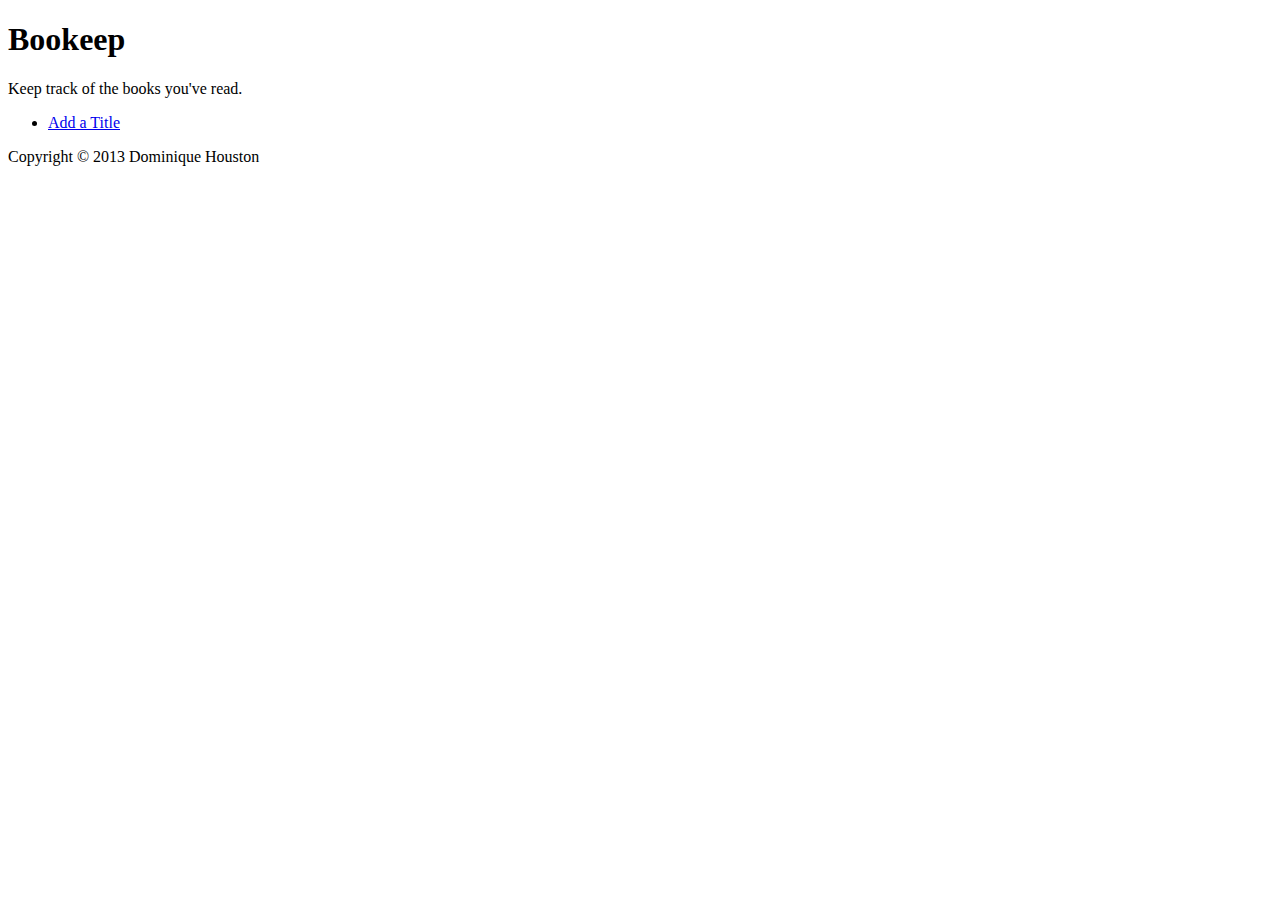
==== index.html @ af39b863 "Add Item Page Setup" ====
<!DOCTYPE html>
<!-- Dominique Houston -->
<!-- VFW 1306 -->
<!-- Assignment 1 -->
<html lang="en">
	<head>
		<meta charset="utf-8" />
		<meta name="description" content="Keep track of the books you've read." />
		<meta name="keywords" content="" />
		<meta name="ROBOTS" content="index, nofollow" />
		<meta name="viewport" content="width=device-width; initial-scale=1.0" />
		<meta name="author" content="Dominique Houston" />
		<link rel="stylesheet" type="text/css" href="css/style.css">
		<title>Bookeep</title>	
	</head>
	<body>
		<! -- Begin Container --  >
		<div id="container">
			<! -- Begin Header -- >
			<header>
				<h1>Bookeep</h1>
				<p>Keep track of the books you've read.</p>
			</header>
			<! -- End Header -- >

			<! -- Begin Navigation -- >
			<nav>
				<ul id="appNav">
					<li><a href="additem.html">Add a Title</a></li>
				</ul>
			</nav>
			<! -- End Navigation -- >

			<! -- Begin Footer -- >
			<footer>
				<p>Copyright &copy; 2013 Dominique Houston</p>
			</footer>
			<! -- End Footer -->
		</div>
		<! -- End Container -->
		
		<! -- Javascript -- >
		<script src="js/main.js" type="text/javascript"></script>
	</body>
</html>
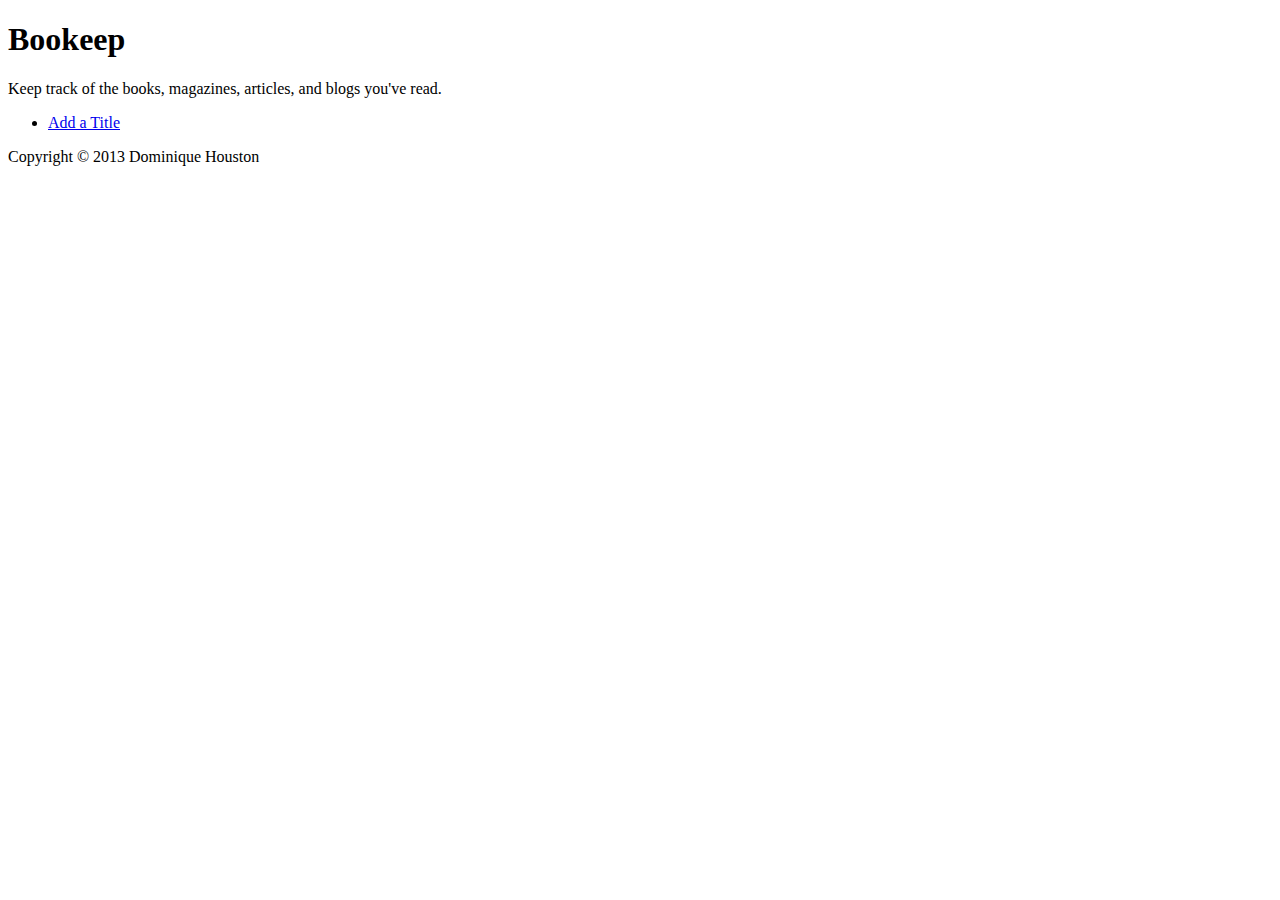
==== commit 6f28fec7: "Refreshed descrption, HTML head, and completed form." ====
--- a/index.html
+++ b/index.html
@@ -5,8 +5,8 @@
 <html lang="en">
 	<head>
 		<meta charset="utf-8" />
-		<meta name="description" content="Keep track of the books you've read." />
-		<meta name="keywords" content="" />
+		<meta name="description" content="Keep track of the books, magazines, articles, and blogs you've read." />
+		<meta name="keywords" content="bookeep,track,books,reading,logger" />
 		<meta name="ROBOTS" content="index, nofollow" />
 		<meta name="viewport" content="width=device-width; initial-scale=1.0" />
 		<meta name="author" content="Dominique Houston" />
@@ -19,7 +19,7 @@
 			<! -- Begin Header -- >
 			<header>
 				<h1>Bookeep</h1>
-				<p>Keep track of the books you've read.</p>
+				<p>Keep track of the books, magazines, articles, and blogs you've read.</p>
 			</header>
 			<! -- End Header -- >
 
